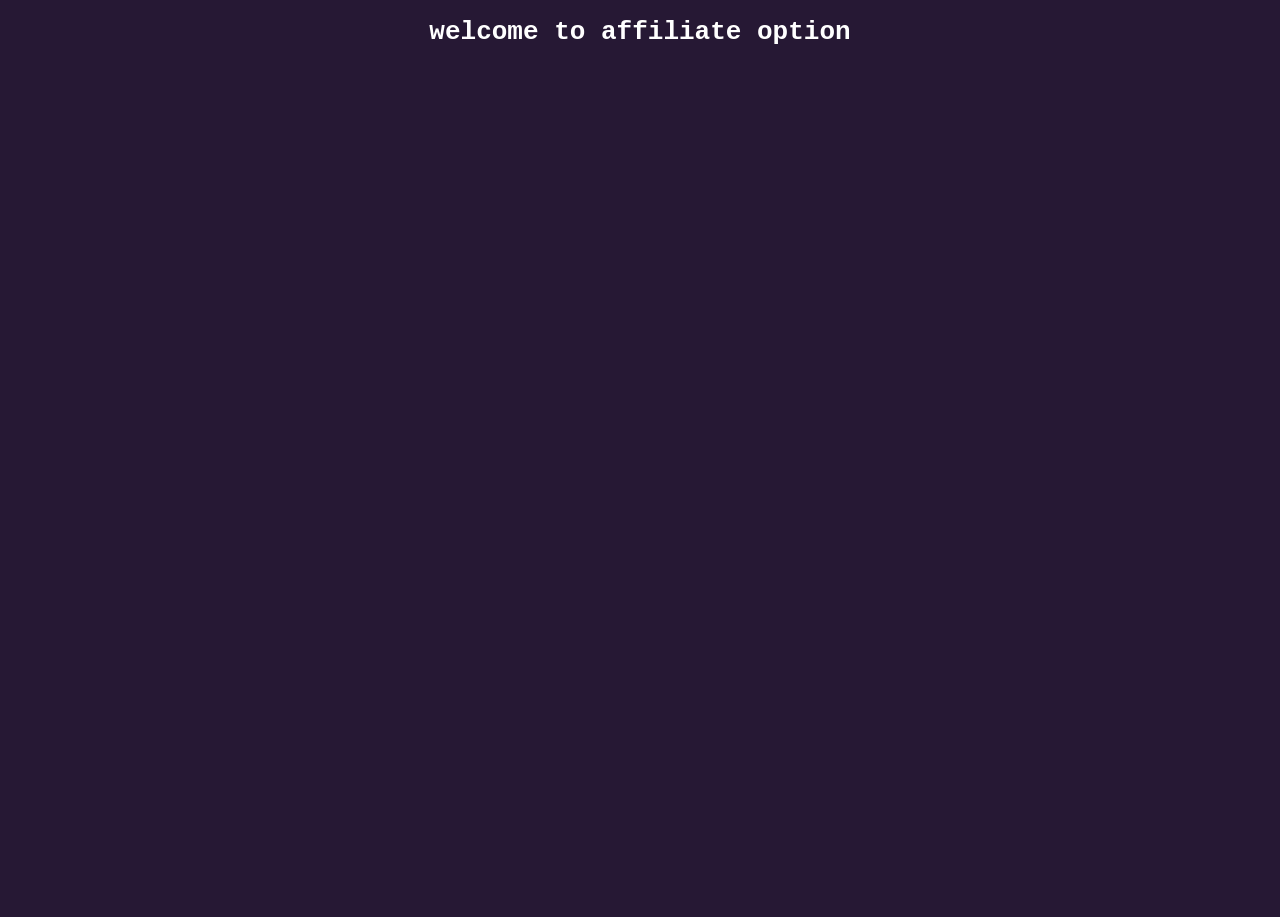
==== affiliate option.html @ eaebbda8 "first commit" ====
<!DOCTYPE html>
<html lang="en">
<head>
    <meta charset="UTF-8">
    <meta name="viewport" content="width=device-width, initial-scale=1.0">
    <title>affliate part</title>
  <link rel="stylesheet" href="style.css">

</head>
<body>
 <h1>welcome to affiliate option</h1>
 
</body>
</html>
---- style.css ----
:root {
    /* Background Colors */
    --background-color: #F5F7FA;

    /* Card Colors */
    --card-color: #FFFFFF;
    --card-border: #E0E0E0;

    /* Button Colors */
    --button-color: #28A745;
    --button-hover: #218838;

    /* Text Colors */
    --text-main: #333333;
    --text-light: #777777;

    /* Accent Color */
    --accent-color: #007BFF;
}

body {
    height: 100vh;
    width: 100vw;
    padding: 0;
    margin: 0;
    background-color: #261834;
    overflow: hidden;
color: #fff;
}

h1 {
    text-align: center;
    font-family: monospace;

}

.container {
    position: relative;
    width: 100%;
    height: 250px;
    display: flex;
    flex-direction: column;
    justify-content: center;
    align-items: center;
    color: var(--background-color);
    text-align: center;
    overflow: hidden;
    font-weight: 800;
    font-size: 25px;
}

.container::before {
    content: "";
    position: absolute;
    top: 0;
    left: 0;
    width: 100%;
    height: 100%;
    background-image: url("images/background-01.jpg");
    background-size: cover;
    background-position: center;
    filter: blur(2px);
    z-index: -1;
}
.aboutus{
    width: 80%;
    padding: 10px;
    background: #10503F;
    margin: 50px auto;
    border-radius: 10px;
    box-shadow: 0px 0px 10px 0px rgba(0,0,0,.2);
}
.aboutus h2{
    font-family: sans-serif;
    text-transform: uppercase;
    font-size: 20px;
    color: #fff;

}
.aboutus p{
    font-family: sans-serif;
    color: #fff;
}
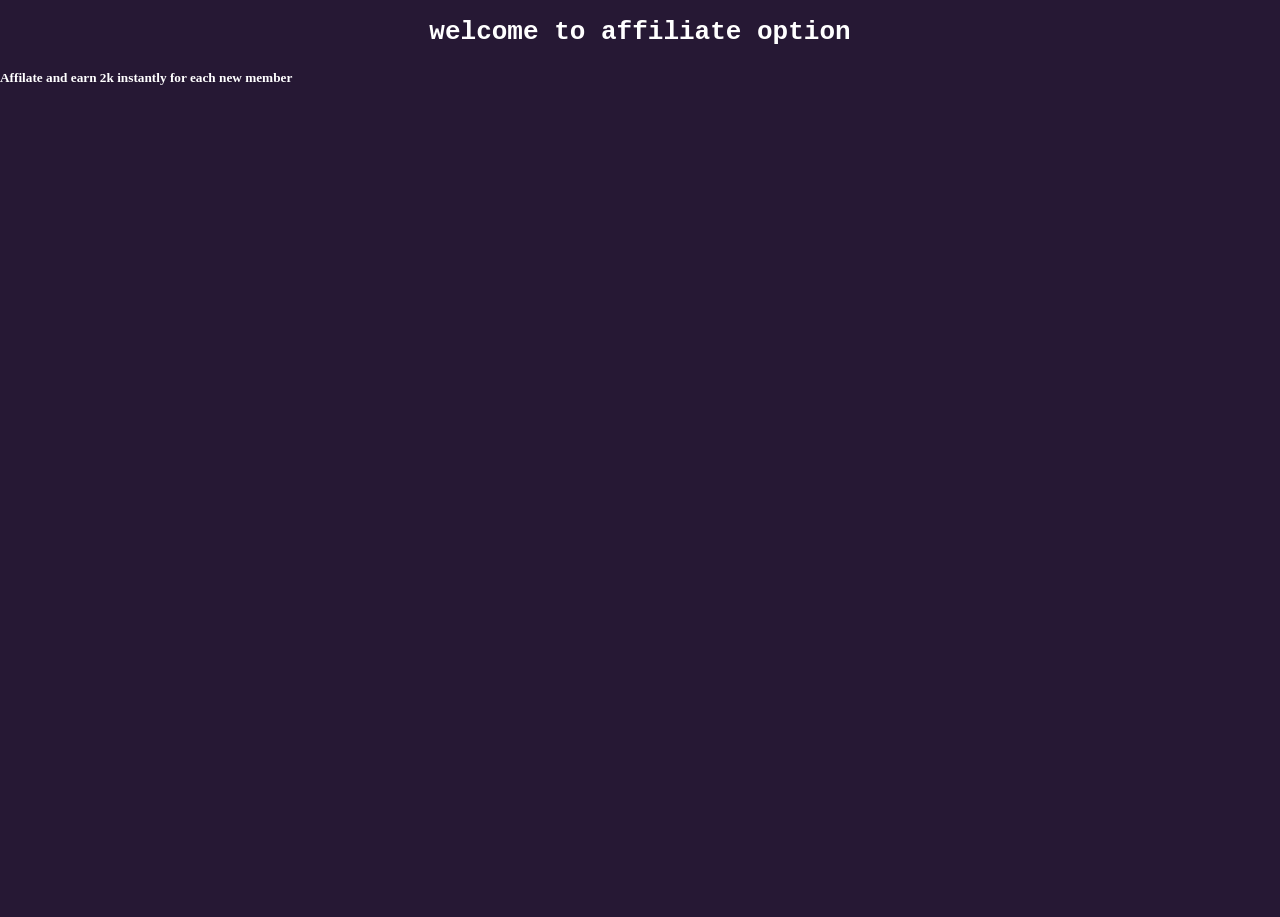
==== commit 5c4a6496: "update" ====
--- a/affiliate option.html
+++ b/affiliate option.html
@@ -9,6 +9,6 @@
 </head>
 <body>
  <h1>welcome to affiliate option</h1>
- 
+ <h5>Affilate and earn 2k instantly for each new member </h5>
 </body>
 </html>
--- a/style.css
+++ b/style.css
@@ -62,7 +62,7 @@
     filter: blur(2px);
     z-index: -1;
 }
-.aboutus{
+.aboutus,.links{
     width: 80%;
     padding: 10px;
     background: #10503F;
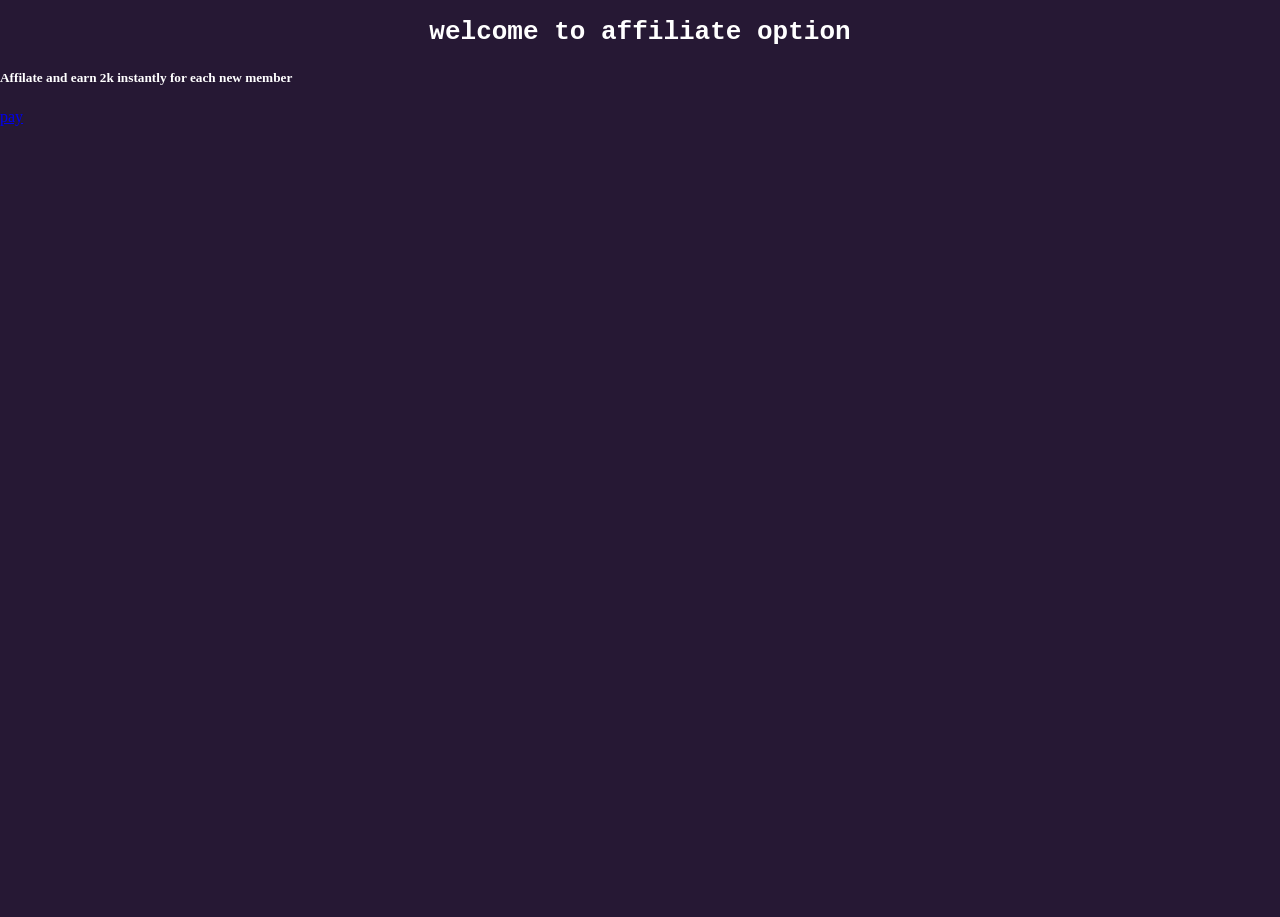
==== commit 10cec89d: "update" ====
--- a/affiliate option.html
+++ b/affiliate option.html
@@ -10,5 +10,8 @@
 <body>
  <h1>welcome to affiliate option</h1>
  <h5>Affilate and earn 2k instantly for each new member </h5>
+ <a href=".env">pay
+  
+ </a>
 </body>
 </html>
--- a/style.css
+++ b/style.css
@@ -24,7 +24,6 @@
     padding: 0;
     margin: 0;
     background-color: #261834;
-    overflow: hidden;
 color: #fff;
 }
 
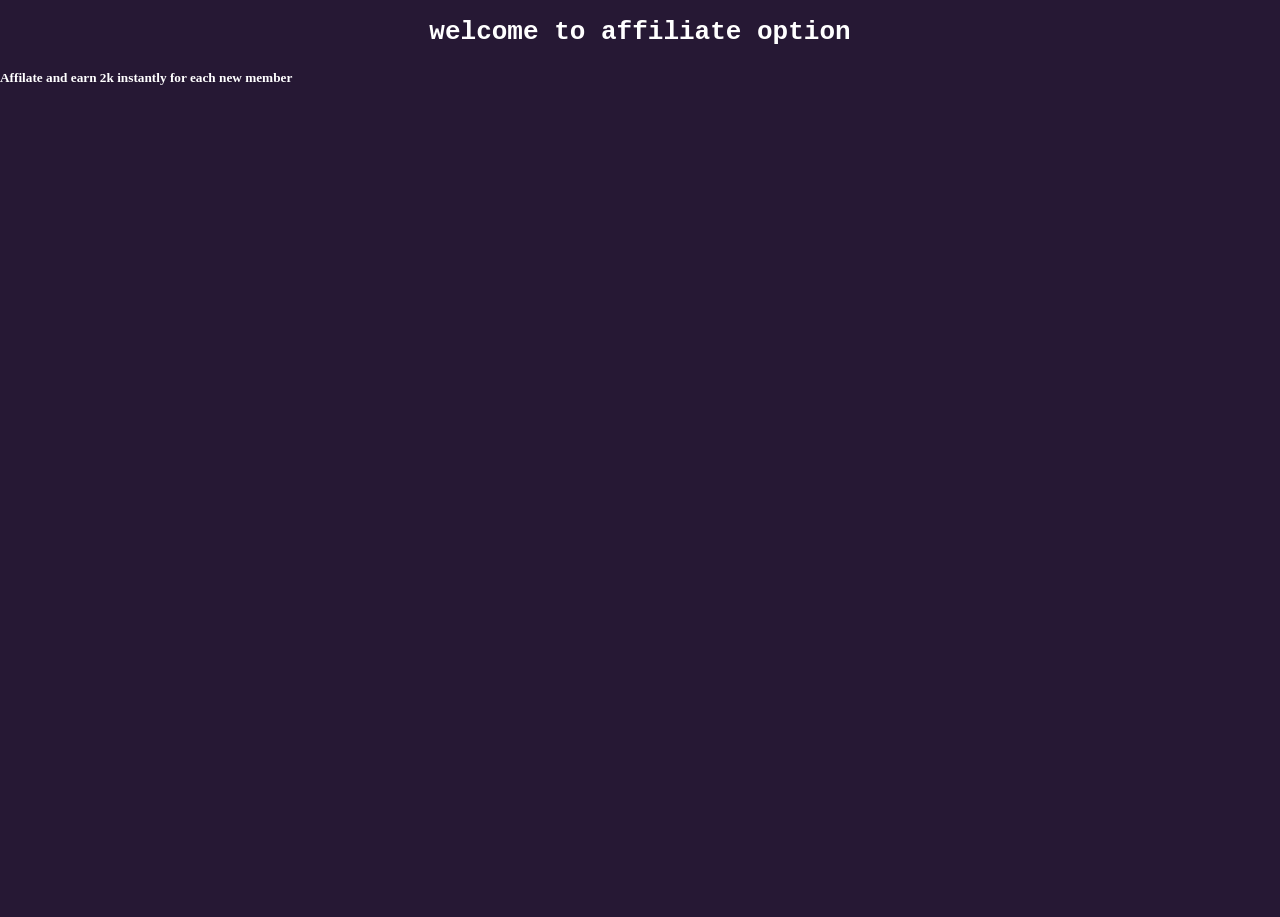
==== commit eff40c21: "update" ====
--- a/affiliate option.html
+++ b/affiliate option.html
@@ -10,8 +10,6 @@
 <body>
  <h1>welcome to affiliate option</h1>
  <h5>Affilate and earn 2k instantly for each new member </h5>
- <a href=".env">pay
-  
- </a>
+
 </body>
 </html>
